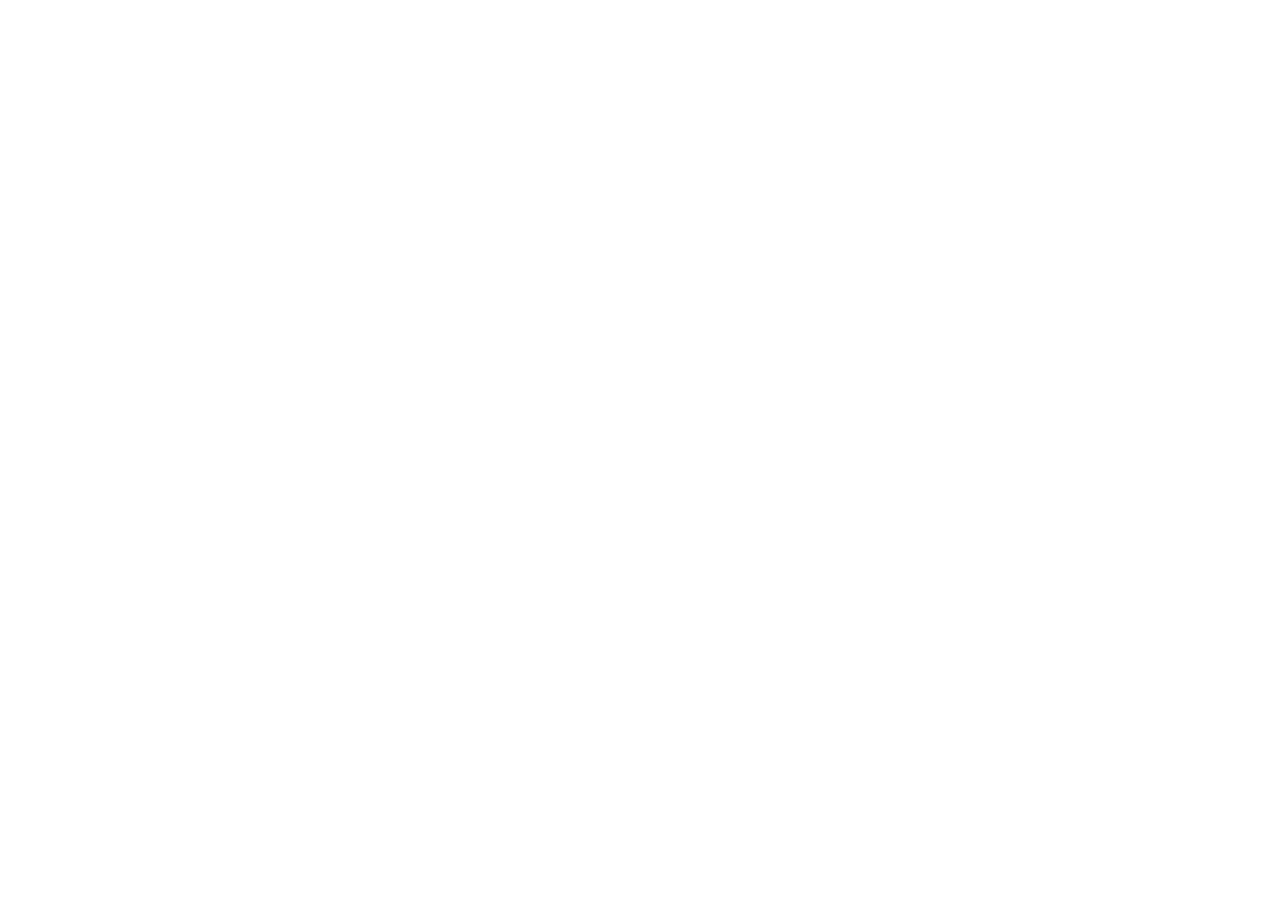
==== index.html @ c72ba39d "projeto html" ====
<!DOCTYPE html>
<html lang="pt-BR">
    <head>
        <meta charset="UTF-8">
        <meta name="viewport" content="width=device-width, initial-scale=1.0">
        <meta name="description" content="Aula de HTML">
        <title>Aula de HTML</title>
    </head>
    <body>
       
    </body>
</html>
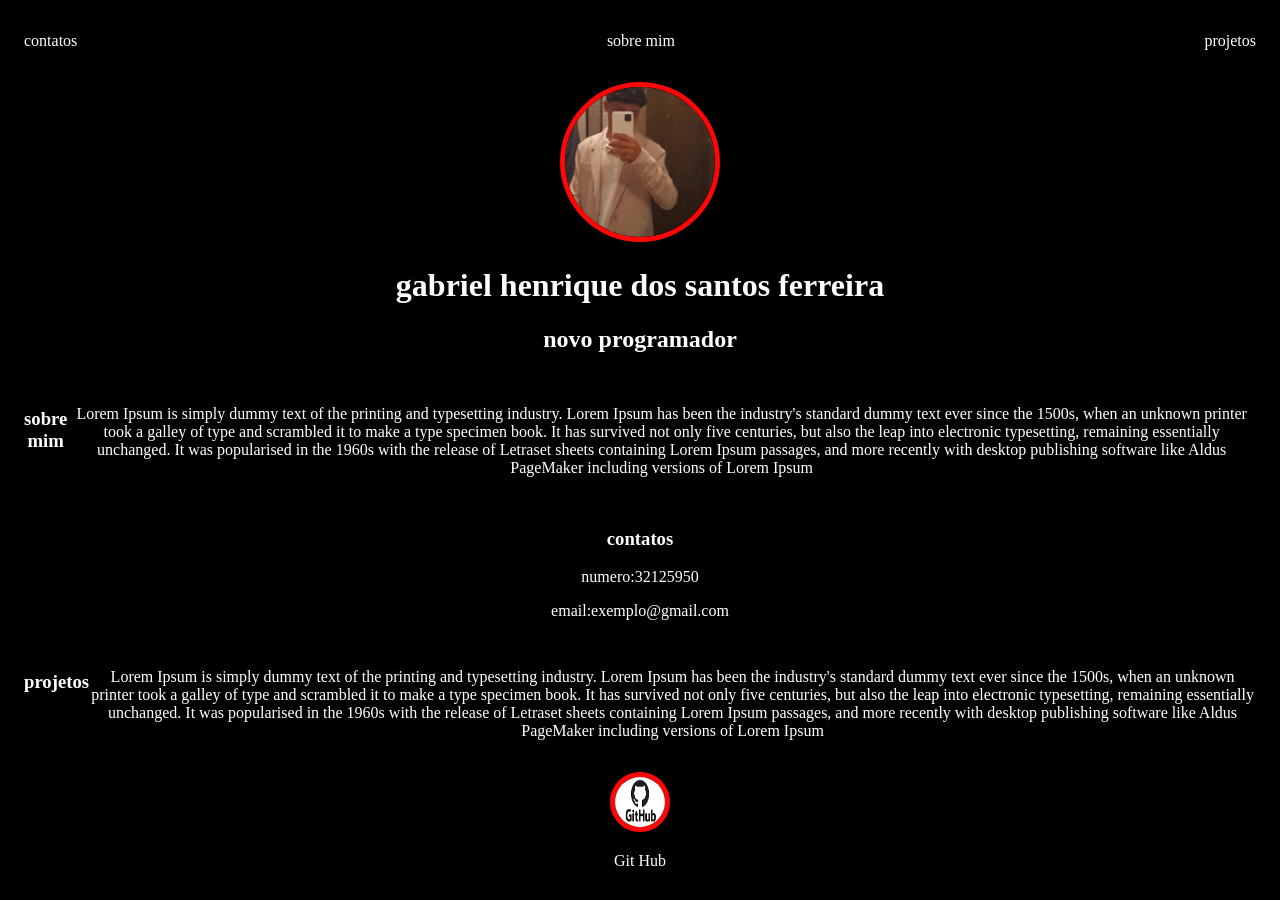
==== commit 28af24e6: "organizei" ====
--- a/index.html
+++ b/index.html
@@ -1,12 +1,55 @@
 <!DOCTYPE html>
-<html lang="pt-BR">
-    <head>
-        <meta charset="UTF-8">
-        <meta name="viewport" content="width=device-width, initial-scale=1.0">
-        <meta name="description" content="Aula de HTML">
-        <title>Aula de HTML</title>
-    </head>
-    <body>
+<html lang="en">
+<head>
+    <meta charset="UTF-8">
+    <meta name="viewport" content="width=device-width, initial-scale=1.0">
+    <link rel="stylesheet" href="novo css.css">
+    <title>novo site </title>
+</head>
+<body>
+    <nav>
+        <ul>
+            <li>
+                <a href="contatos.html">contatos</a>
+            </li>
+            <li>
+                <a href="sobre mim.html">sobre mim</a>
+            </li>
+            <li>
+                <a href="projetos.html">projetos</a>
+            </li>
+        </ul>
+    </nav>
+    <div class="center">
+    <header>
+<img src="img/gabriel.png" alt="">
+<h1>gabriel henrique dos santos ferreira</h1>
+<h2>novo programador</h2>
+</header>
+
+<main>
+    <section class="sobre">
+        <h3>sobre mim</h3>
+        <p>Lorem Ipsum is simply dummy text of the printing and typesetting industry. Lorem Ipsum has been the industry's standard dummy text ever since the 1500s, when an unknown printer took a galley of type and scrambled it to make a type specimen book. It has survived not only five centuries, but also the leap into electronic typesetting, remaining essentially unchanged. It was popularised in the 1960s with the release of Letraset sheets containing Lorem Ipsum passages, and more recently with desktop publishing software like Aldus PageMaker including versions of Lorem Ipsum</p>
+    </section>
+    <section>
+        <h3>contatos</h3>
+        <p> numero:32125950 </p>
+            <p>email:exemplo@gmail.com</p>
        
-    </body>
-</html> 
+    </section>
+    <section class="projetos">
+        <h3>projetos</h3>
+        <p>Lorem Ipsum is simply dummy text of the printing and typesetting industry. Lorem Ipsum has been the industry's standard dummy text ever since the 1500s, when an unknown printer took a galley of type and scrambled it to make a type specimen book. It has survived not only five centuries, but also the leap into electronic typesetting, remaining essentially unchanged. It was popularised in the 1960s with the release of Letraset sheets containing Lorem Ipsum passages, and more recently with desktop publishing software like Aldus PageMaker including versions of Lorem Ipsum</p>
+    </section>
+    <footer>
+        
+
+        <a href="https://github.com/gootitih"><img src="./img/download.png" alt=""></a>
+        <p>Git Hub</p>
+    </footer>
+        
+</main>
+</div>
+</body>
+</html>
--- a/novo css.css
+++ b/novo css.css
@@ -0,0 +1,58 @@
+
+body{
+    color:rgb(255, 255, 255);
+    background-color:rgb(0, 0, 0);
+}
+ul{
+    display:flex;
+    justify-content:space-between ;
+    list-style-type: none;
+    align-items: center;
+    padding: 16px;
+}
+a{
+    text-decoration: none;
+    color:rgb(255, 255, 255);
+}
+ header img{
+    width: 150px;
+    height: 150px;
+    align-items: center;
+    border-radius: 50%;
+    border: 5px solid rgb(255, 7, 7);
+}
+.center{
+   
+    justify-content: center;
+    align-items: center;
+    text-align: center;
+}
+footer img{
+    width: 50px;
+    height: 50px;
+    border-radius: 50%;
+    border: 5px solid rgb(255, 7, 7);
+}
+nav :hover{
+    color: rgb(139, 46, 46);
+}
+
+.projetos{
+    display: flex;
+    justify-content: space-between;
+    align-items:start;
+    padding: 16px;
+}
+.sobre{
+    display: flex;
+    justify-content: space-between;
+    align-items: start;
+    padding: 16px;
+    
+}
+.contato{
+    display: flex;
+    justify-content: space-between;
+    align-items: start;
+    padding: 16px;
+}
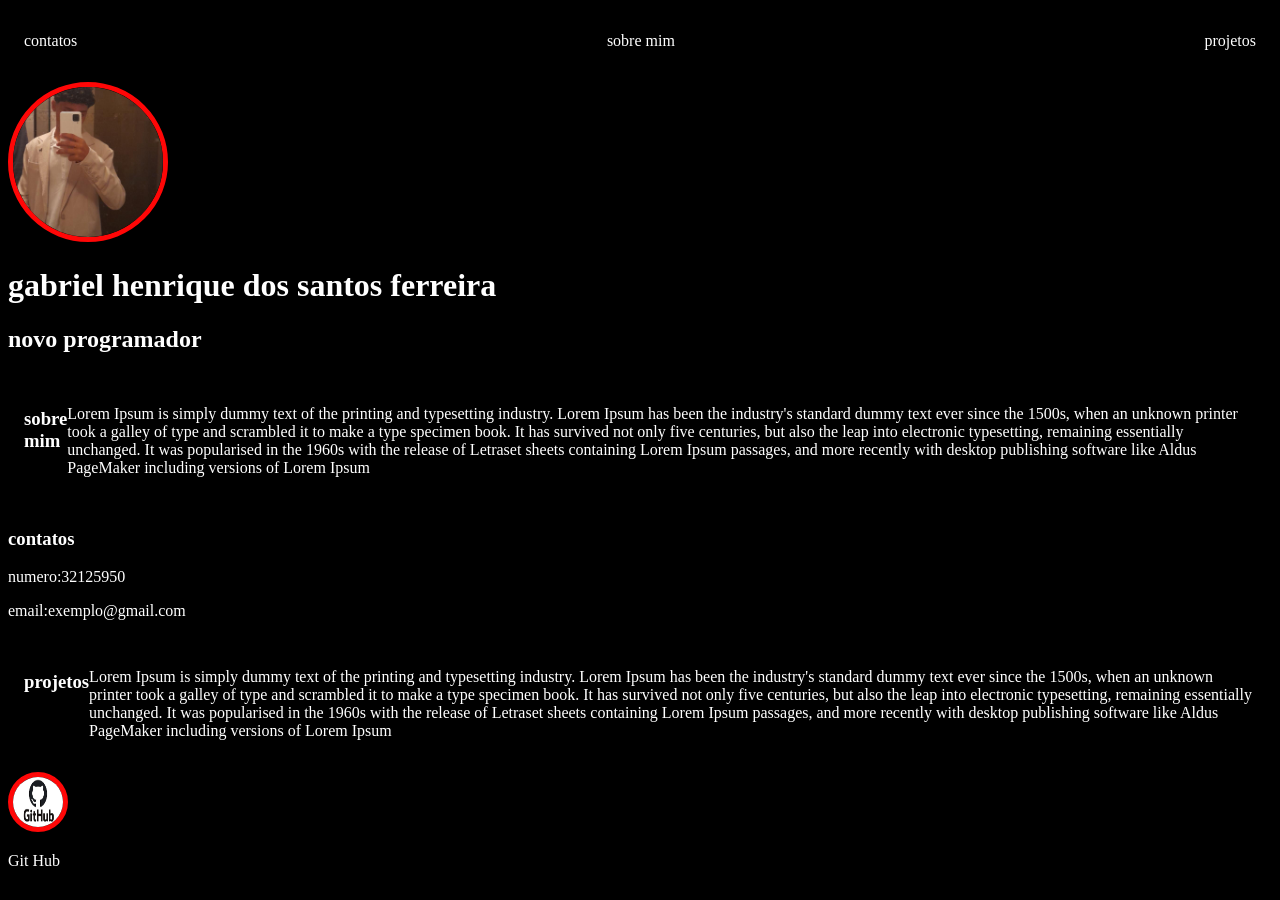
==== commit 41cd923f: "add" ====
--- a/index.html
+++ b/index.html
@@ -3,31 +3,34 @@
 <head>
     <meta charset="UTF-8">
     <meta name="viewport" content="width=device-width, initial-scale=1.0">
-    <link rel="stylesheet" href="novo css.css">
+    <link rel="stylesheet" href="index.css">
     <title>novo site </title>
 </head>
 <body>
-    <nav>
+    <header>
+        <nav>
         <ul>
             <li>
-                <a href="contatos.html">contatos</a>
+                <a href="contatos/contatos.html">contatos</a>
             </li>
             <li>
-                <a href="sobre mim.html">sobre mim</a>
+                <a href="sobre_mim/sobre_mim.html">sobre mim</a>
             </li>
             <li>
-                <a href="projetos.html">projetos</a>
+                <a href="projetos/projetos.html">projetos</a>
             </li>
         </ul>
-    </nav>
+        </nav>
     <div class="center">
-    <header>
-<img src="img/gabriel.png" alt="">
-<h1>gabriel henrique dos santos ferreira</h1>
-<h2>novo programador</h2>
+    
+
 </header>
 
 <main>
+    <img src="img/gabriel.png" alt="">
+<h1>gabriel henrique dos santos ferreira</h1>
+<h2>novo programador</h2>
+
     <section class="sobre">
         <h3>sobre mim</h3>
         <p>Lorem Ipsum is simply dummy text of the printing and typesetting industry. Lorem Ipsum has been the industry's standard dummy text ever since the 1500s, when an unknown printer took a galley of type and scrambled it to make a type specimen book. It has survived not only five centuries, but also the leap into electronic typesetting, remaining essentially unchanged. It was popularised in the 1960s with the release of Letraset sheets containing Lorem Ipsum passages, and more recently with desktop publishing software like Aldus PageMaker including versions of Lorem Ipsum</p>
--- a/index.css
+++ b/index.css
@@ -0,0 +1,58 @@
+
+body{
+    color:rgb(255, 255, 255);
+    background-color:rgb(0, 0, 0);
+}
+ul{
+    display:flex;
+    justify-content:space-between ;
+    list-style-type: none;
+    align-items: center;
+    padding: 16px;
+}
+a{
+    text-decoration: none;
+    color:rgb(255, 255, 255);
+}
+ main img{
+    width: 150px;
+    height: 150px;
+    align-items: center;
+    border-radius: 50%;
+    border: 5px solid rgb(255, 7, 7);
+}
+.center{
+   
+    justify-content: center;
+    align-items: center;
+    text-align: center;
+}
+footer img{
+    width: 50px;
+    height: 50px;
+    border-radius: 50%;
+    border: 5px solid rgb(255, 7, 7);
+}
+nav :hover{
+    color: rgb(139, 46, 46);
+}
+
+.projetos{
+    display: flex;
+    justify-content: space-between;
+    align-items:start;
+    padding: 16px;
+}
+.sobre{
+    display: flex;
+    justify-content: space-between;
+    align-items: start;
+    padding: 16px;
+    
+}
+.contato{
+    display: flex;
+    justify-content: space-between;
+    align-items: start;
+    padding: 16px;
+}
